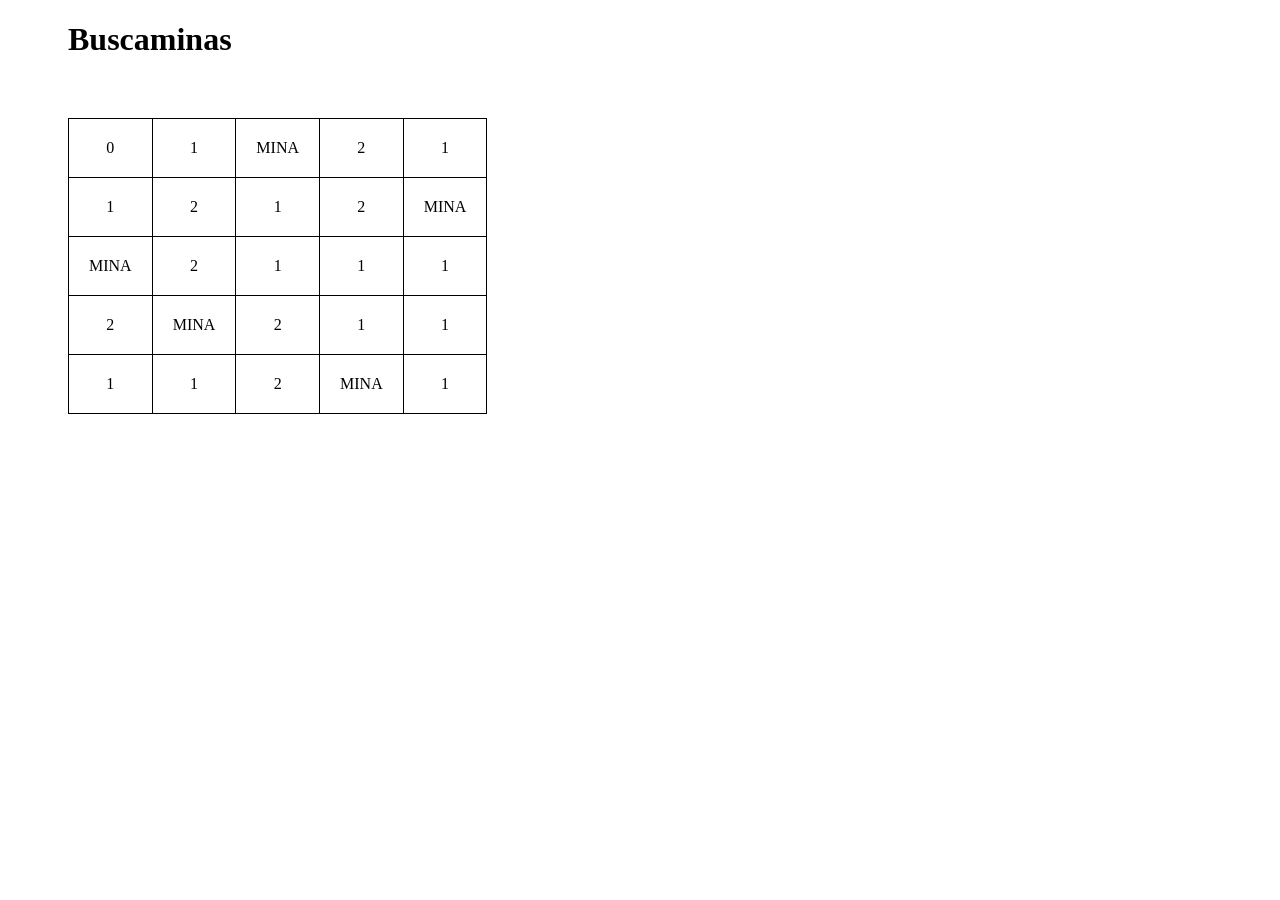
==== buscaminas/buscaminas.html @ b11b28cf "prrueba y buscaminas" ====
<!DOCTYPE html>
<html lang="en">
<head>
    <meta charset="UTF-8">
    <meta http-equiv="X-UA-Compatible" content="IE=edge">
    <meta name="viewport" content="width=device-width, initial-scale=1.0">
    <title>Buscaminas</title>
    <style>
        h1{
            margin-left: 60px;
        }
        tr{
            border: 1px solid black;
            border-collapse: collapse;
        }

        td{
            border: 1px solid black;
            border-collapse: collapse;
            padding: 20px;
            text-align: center;
        }

        table{
            margin: 60px;
            border: 1px solid black;
            border-collapse: collapse;
        }
    </style>
</head>
<body>
    <h1>Buscaminas</h1>
    <table>
        <tr>
            <td>0</td>
        
            <td>1</td>
        
            <td>MINA</td>
    
            <td>2</td>
    
            <td>1</td>
        </tr>
        
        <tr>
            <td>1</td>
        
            <td>2</td>
        
            <td>1</td>
    
            <td>2</td>
    
            <td>MINA</td>
        </tr>
    
        <tr>
            <td>MINA</td>
        
            <td>2</td>
        
            <td>1</td>
    
            <td>1</td>
    
            <td>1</td>
        </tr>
        
        <tr>
            <td>2</td>
        
            <td>MINA</td>
        
            <td>2</td>
    
            <td>1</td>
    
            <td>1</td>
        </tr>
    
        <tr>
            <td>1</td>
        
            <td>1</td>
        
            <td>2</td>
    
            <td>MINA</td>
    
            <td>1</td>
        </tr>
    </table>
</body>
</html>
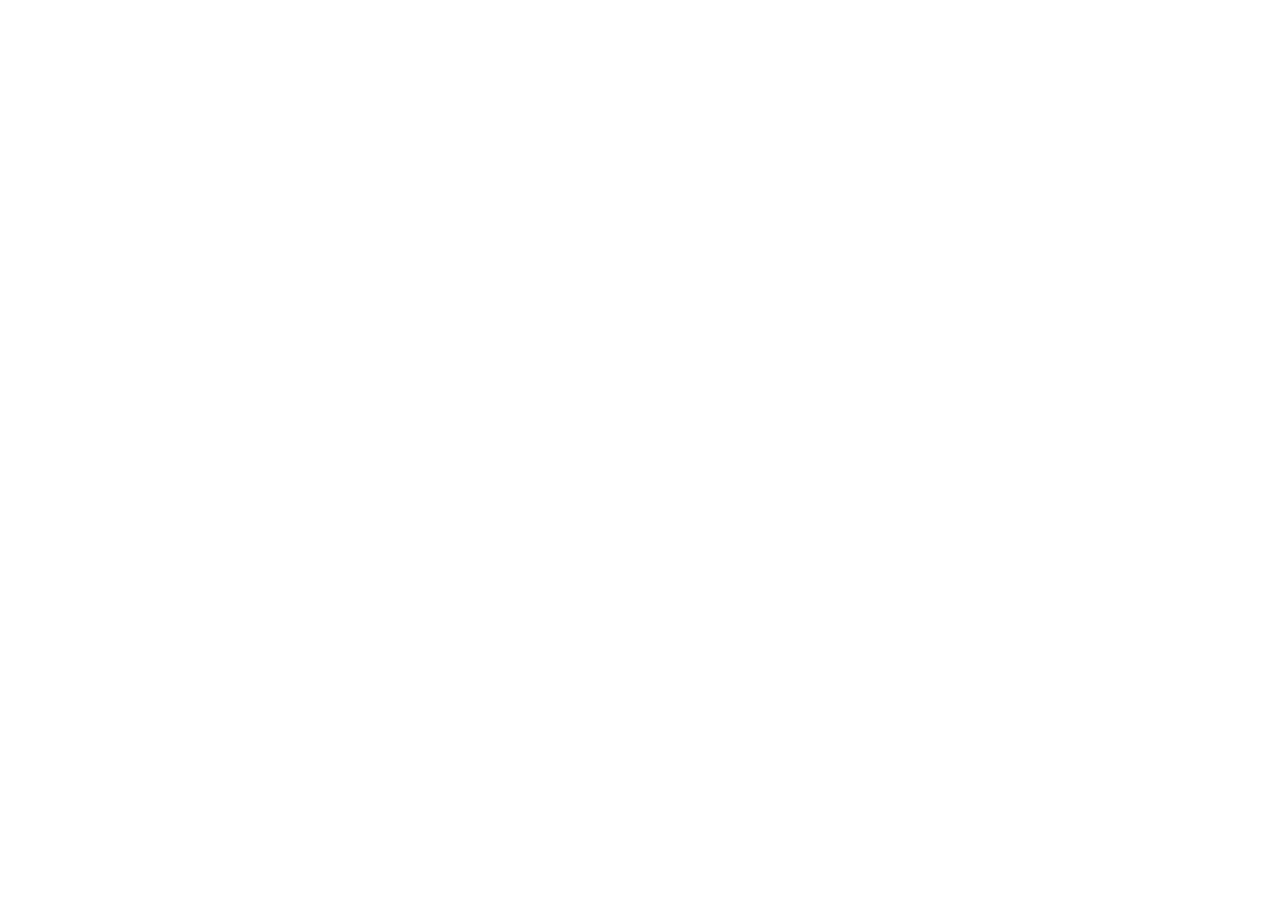
==== commit c06e43e6: "buscaminas" ====
--- a/buscaminas/buscaminas.html
+++ b/buscaminas/buscaminas.html
@@ -1,95 +1,13 @@
 <!DOCTYPE html>
-<html lang="en">
+<html lang="es">
 <head>
     <meta charset="UTF-8">
     <meta http-equiv="X-UA-Compatible" content="IE=edge">
     <meta name="viewport" content="width=device-width, initial-scale=1.0">
     <title>Buscaminas</title>
-    <style>
-        h1{
-            margin-left: 60px;
-        }
-        tr{
-            border: 1px solid black;
-            border-collapse: collapse;
-        }
-
-        td{
-            border: 1px solid black;
-            border-collapse: collapse;
-            padding: 20px;
-            text-align: center;
-        }
-
-        table{
-            margin: 60px;
-            border: 1px solid black;
-            border-collapse: collapse;
-        }
-    </style>
+    <link rel="stylesheet" href="css/estilosbuscaminas.css">
+    <script src="js/buscaminas.js"></script>
 </head>
 <body>
-    <h1>Buscaminas</h1>
-    <table>
-        <tr>
-            <td>0</td>
-        
-            <td>1</td>
-        
-            <td>MINA</td>
-    
-            <td>2</td>
-    
-            <td>1</td>
-        </tr>
-        
-        <tr>
-            <td>1</td>
-        
-            <td>2</td>
-        
-            <td>1</td>
-    
-            <td>2</td>
-    
-            <td>MINA</td>
-        </tr>
-    
-        <tr>
-            <td>MINA</td>
-        
-            <td>2</td>
-        
-            <td>1</td>
-    
-            <td>1</td>
-    
-            <td>1</td>
-        </tr>
-        
-        <tr>
-            <td>2</td>
-        
-            <td>MINA</td>
-        
-            <td>2</td>
-    
-            <td>1</td>
-    
-            <td>1</td>
-        </tr>
-    
-        <tr>
-            <td>1</td>
-        
-            <td>1</td>
-        
-            <td>2</td>
-    
-            <td>MINA</td>
-    
-            <td>1</td>
-        </tr>
-    </table>
-</body>
+</body> 
 </html>
--- a/buscaminas/css/estilosbuscaminas.css
+++ b/buscaminas/css/estilosbuscaminas.css
@@ -0,0 +1,20 @@
+h1{
+    margin-left: 60px;
+}
+tr{
+    border: 1px solid black;
+    border-collapse: collapse;
+}
+
+td{
+    border: 1px solid black;
+    border-collapse: collapse;
+    padding: 20px;
+    text-align: center;
+}
+
+table{
+    margin: 60px;
+    border: 1px solid black;
+    border-collapse: collapse;
+}
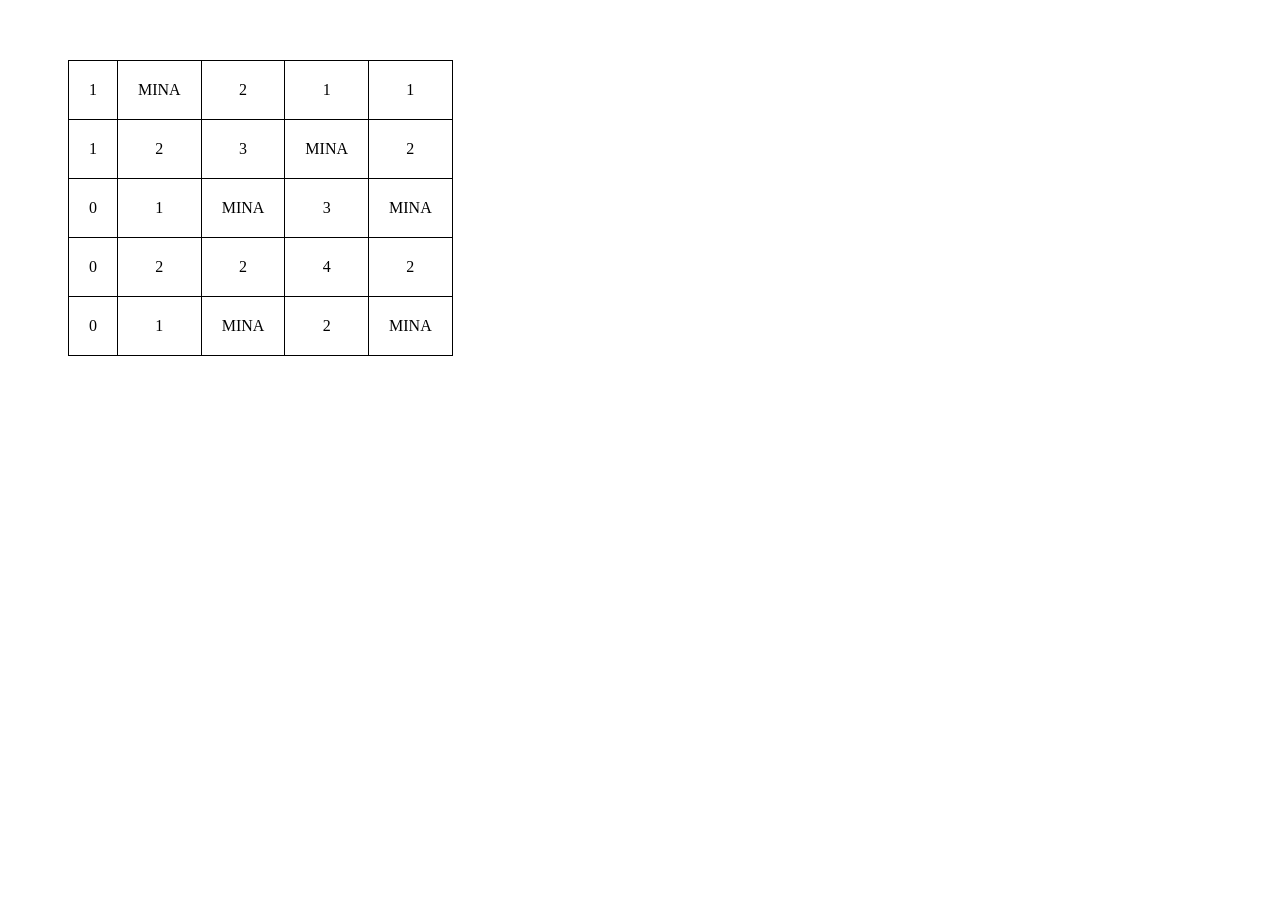
==== commit ee412e7c: "cambios en buscaminas" ====
--- a/buscaminas/buscaminas.html
+++ b/buscaminas/buscaminas.html
@@ -6,7 +6,7 @@
     <meta name="viewport" content="width=device-width, initial-scale=1.0">
     <title>Buscaminas</title>
     <link rel="stylesheet" href="css/estilosbuscaminas.css">
-    <script src="js/buscaminas.js"></script>
+    <script src="js/buscaminas_obj.js"></script>
 </head>
 <body>
 </body> 
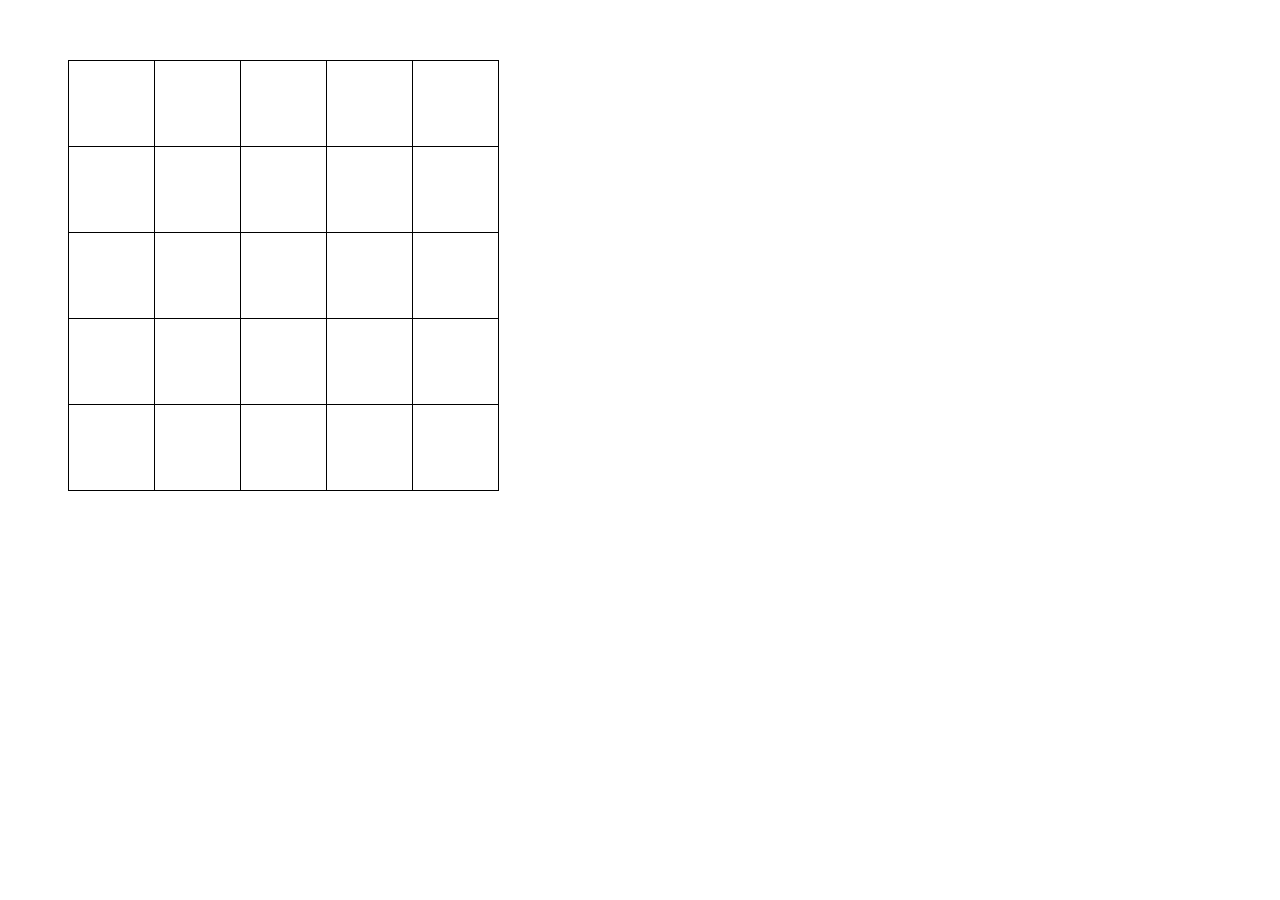
==== commit 5fd98bbc: "bucle esBomba no funciona" ====
--- a/buscaminas/buscaminas.html
+++ b/buscaminas/buscaminas.html
@@ -6,7 +6,7 @@
     <meta name="viewport" content="width=device-width, initial-scale=1.0">
     <title>Buscaminas</title>
     <link rel="stylesheet" href="css/estilosbuscaminas.css">
-    <script src="js/buscaminas_obj.js"></script>
+    <script src="js/buscaminas_obj2.js"></script>
 </head>
 <body>
 </body> 
--- a/buscaminas/css/estilosbuscaminas.css
+++ b/buscaminas/css/estilosbuscaminas.css
@@ -11,6 +11,8 @@
     border-collapse: collapse;
     padding: 20px;
     text-align: center;
+    width: 45px;
+    height: 45px;
 }
 
 table{
